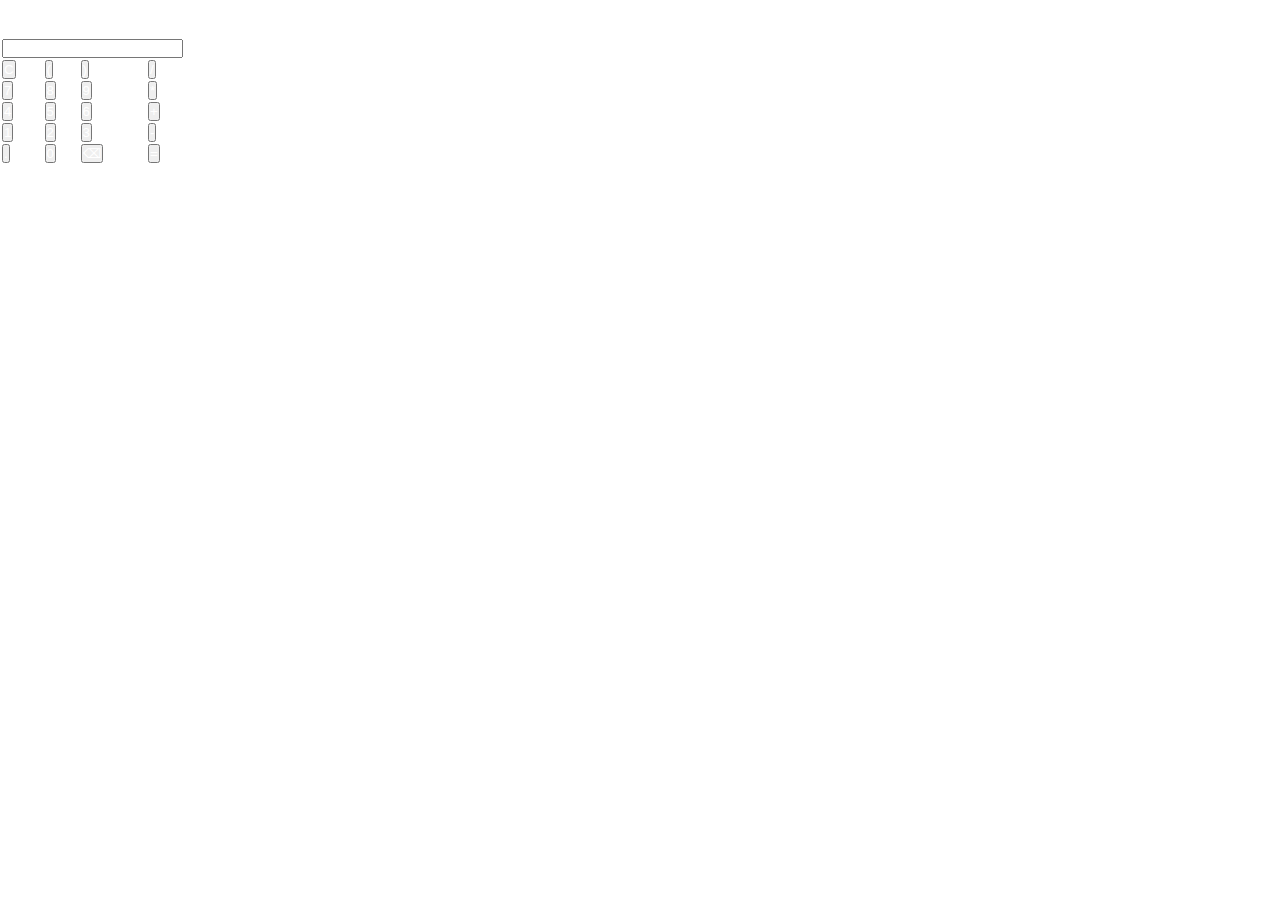
==== calculadora.html @ d7cdeb69 "Add files via upload" ====
<!DOCTYPE html>
<html lang="pt-BR">

<head>
  <meta charset="UTF-8">
  <meta name="viewport" content="width=device-width, initial-scale=1.0">
  <meta http-equiv="X-UA-Compatible" content="ie=edge">
  <title>Calculadora</title>
  <link rel="stylesheet" href="./assets/css/style.css">
</head>

<body>

  <section class="container">
    <h1>Calculadora</h1>
    
        
    <table class="tabela">
      <tr>
        <td colspan="4"> <input type="text" class="display"> </td>
      </tr>
      <tr>
        <td><button class="btn btn_clear">C</button></td>
        <td><button class="btn btn_num">(</button></td>
        <td><button class="btn btn_num">)</button></td>
        <td><button class="btn btn_num">/</button></td>
      </tr>
      <tr>
        <td><button class="btn btn_num">7</button></td>
        <td><button class="btn btn_num">8</button></td>
        <td><button class="btn btn_num">9</button></td>
        <td><button class="btn btn_num">*</button></td>
      </tr>
      <tr>
        <td><button class="btn btn_num">4</button></td>
        <td><button class="btn btn_num">5</button></td>
        <td><button class="btn btn_num">6</button></td>
        <td><button class="btn btn_num">+</button></td>
      </tr>
      <tr>
        <td><button class="btn btn_num">1</button></td>
        <td><button class="btn btn_num">2</button></td>
        <td><button class="btn btn_num">3</button></td>
        <td><button class="btn btn_num">-</button></td>
      </tr>
      <tr>
        <td><button class="btn btn_num">.</button></td>
        <td><button class="btn btn_num">0</button></td>
        <td><button class="btn btn_del">&#9003;</U></button></td>
        <td><button class="btn btn_eq">=</button></td>
      </tr>
    </table>

  </section>

  <script src="./assets/js/main.js"></script>
</body>

</html>
---- assets/css/style.css ----
*{
    margin: 0;
    padding: 0;
    color: white;
    font-family: Arial, Helvetica, sans-serif;
}

#container{
    width: 100%;
    height: 100vh;
    background: black;
    display: flex;
    align-items: center;
    justify-content: center;
    gap: 15px;
    flex-wrap: wrap;
}

#container > a {
    width: 400px;
    height: 250px;
    overflow: hidden;
    transition: all 300ms ease-in-out;
}


#container  > a > img{
    width: 100%;
    height: 100%;
    object-fit: cover;
}

a:hover{
    transform: translate(-3%, 3%) scale(1.2) rotate(5deg);
}
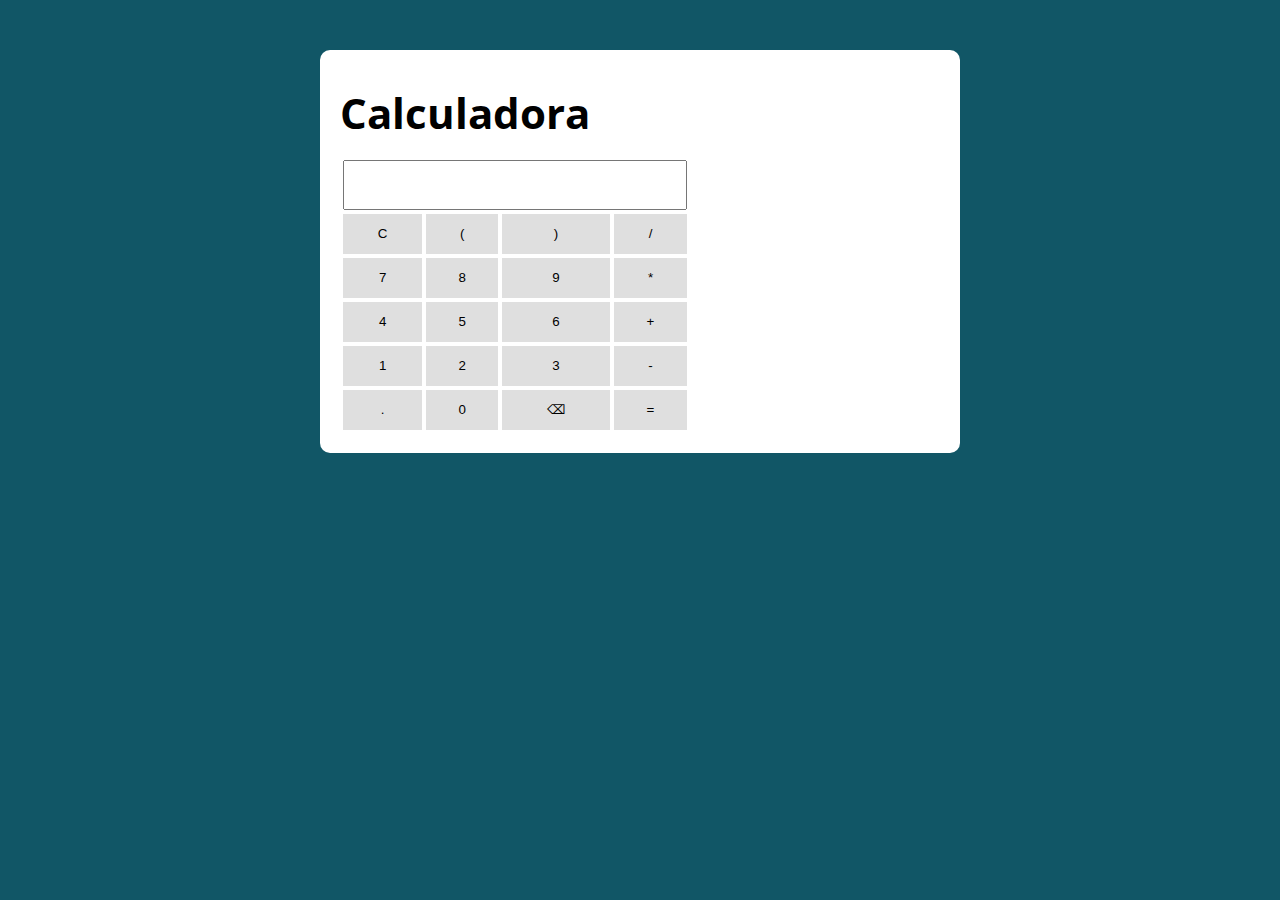
==== commit fd24adb7: "Update calculadora.html" ====
--- a/calculadora.html
+++ b/calculadora.html
@@ -6,7 +6,7 @@
   <meta name="viewport" content="width=device-width, initial-scale=1.0">
   <meta http-equiv="X-UA-Compatible" content="ie=edge">
   <title>Calculadora</title>
-  <link rel="stylesheet" href="./assets/css/style.css">
+  <link rel="stylesheet" href="./calculadora_assets/css/style.css">
 </head>
 
 <body>
@@ -53,7 +53,7 @@
 
   </section>
 
-  <script src="./assets/js/main.js"></script>
+  <script src="./calculadora_assets/js/main.js"></script>
 </body>
 
-</html>+</html>
--- a/calculadora_assets/css/style.css
+++ b/calculadora_assets/css/style.css
@@ -0,0 +1,144 @@
+@import url('https://fonts.googleapis.com/css?family=Open+Sans:400,700&display=swap');
+:root {
+  --primary-color: rgb(17, 86, 102);
+  --primary-color-darker: rgb(9, 48, 56);
+}
+
+* {
+  box-sizing: border-box;
+  outline: 0;
+}
+
+body {
+  margin: 0;
+  padding: 0;
+  background: var(--primary-color);
+  font-family: 'Open sans', sans-serif;
+  font-size: 1.3em;
+  line-height: 1.5em;
+}
+
+.container {
+  max-width: 640px;
+  margin: 50px auto;
+  background: #fff;
+  padding: 20px;
+  border-radius: 10px;
+  /*display: flex;
+  justify-content: center;
+  flex-direction: column;
+  align-items:center*/
+}
+
+form input, form label, form button {
+  display: block;
+  width: 100%;
+  margin-bottom: 10px;
+}
+
+form input {
+  font-size: 24px;
+  height: 50px;
+  padding: 0 20px;
+}
+
+form input:focus {
+  outline: 1px solid var(--primary-color);
+}
+
+form button {
+  border: none;
+  background: var(--primary-color);
+  color: #fff;
+  font-size: 18px;
+  font-weight: 700;
+  height: 50px;
+  cursor: pointer;
+  margin-top: 30px;
+}
+
+form button:hover {
+  background: var(--primary-color-darker);
+}
+
+.tabela{
+  width: 350px;
+
+}
+
+.display{
+  width: 100%;
+  height: 50px;
+  text-align: right;
+  font-size: 2rem;
+}
+
+.btn{
+  width: 100%;
+  height: 40px;
+  border: none;
+  cursor: pointer;
+  background-color: rgb(223, 223, 223) ;
+}
+
+.btn:hover{
+  background-color: rgb(189, 183, 183);
+}
+
+
+
+
+
+
+
+
+
+
+
+
+
+
+
+
+
+
+
+
+
+
+
+
+
+
+
+
+
+
+
+
+
+
+/*
+.tabela{
+  width: 400px;
+}
+
+.display{
+  width: 100%;
+  height: 60px;
+  font-size: 2rem;
+  text-align: right;
+}
+
+.btn{
+  font-size: 1.5rem;
+  width: 100%;
+  height: 40px;
+  border: none;
+  background-color: rgb(223, 223, 223);
+}
+
+.btn:hover{
+  background-color:  rgb(189, 183, 183);
+}
+*/